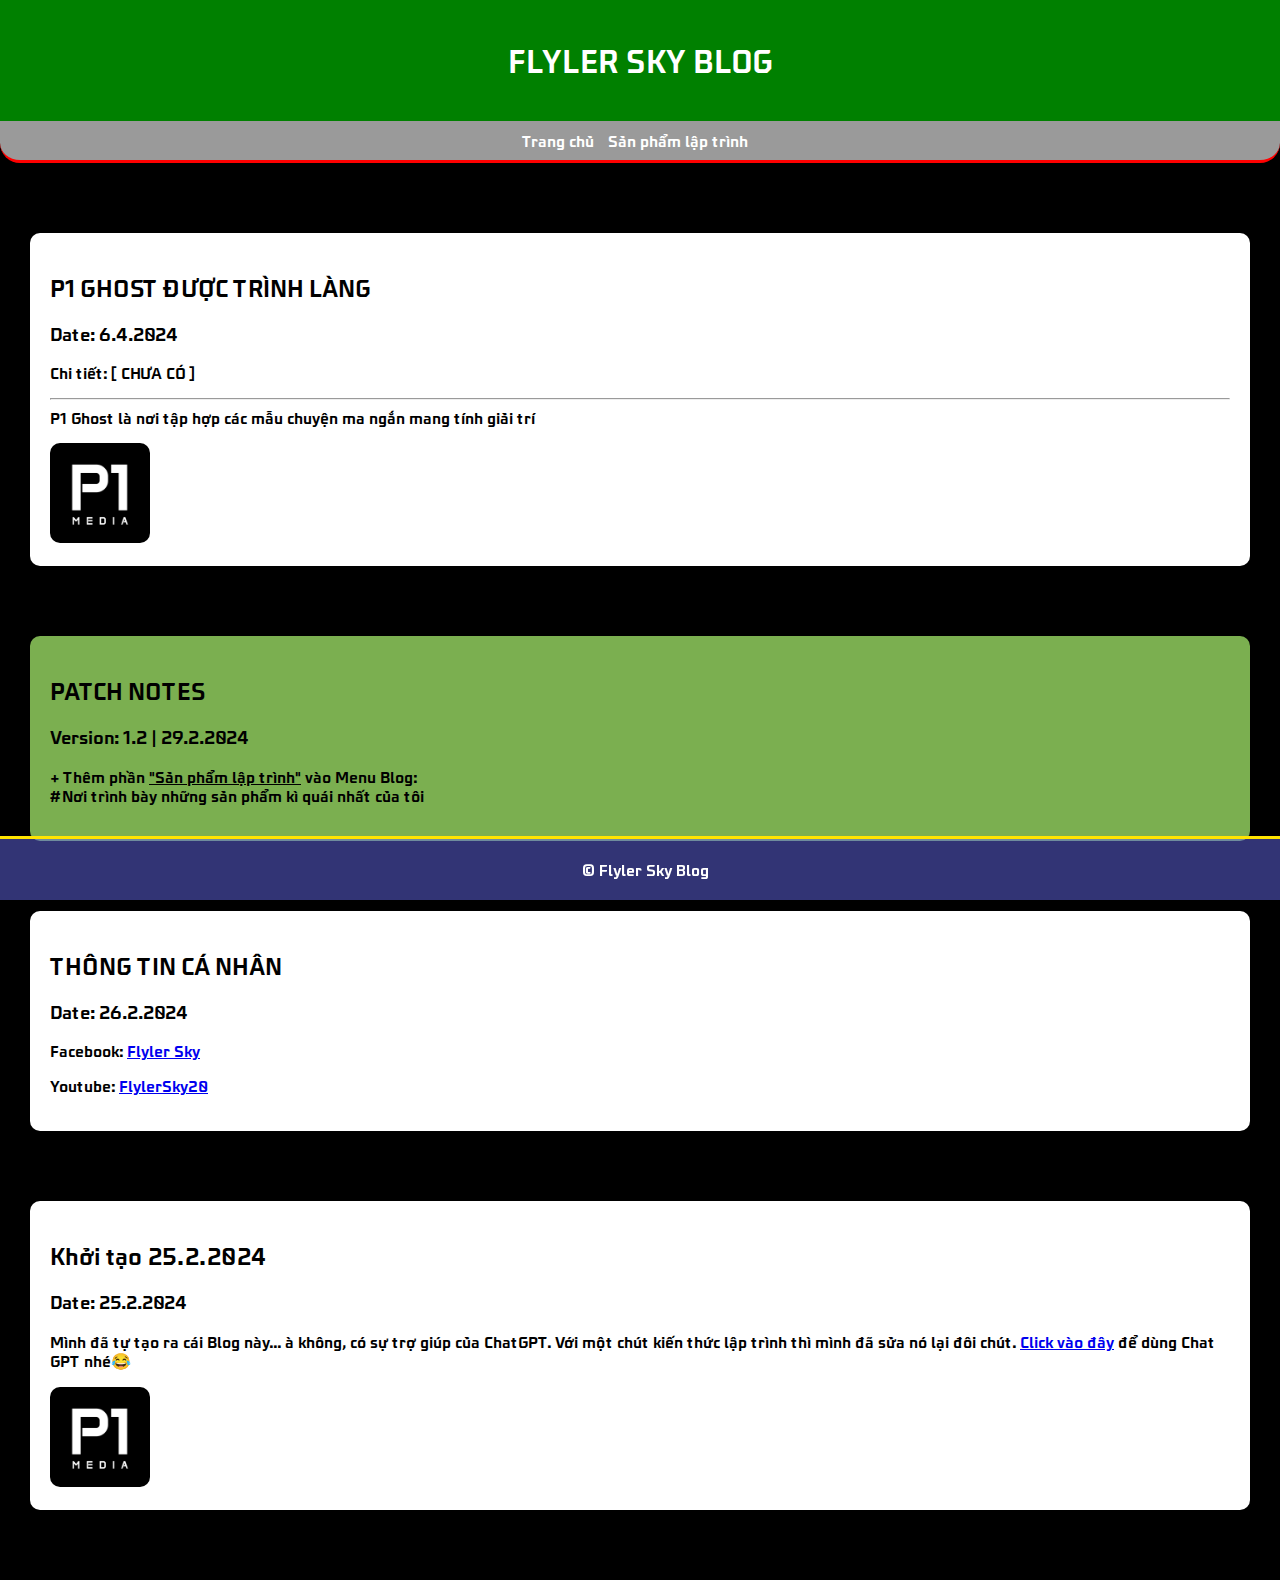
==== profile/thongtin.html @ a5545625 "HELLO" ====
<!DOCTYPE html>
<html lang="en">
<head>
    <meta charset="UTF-8">
    <link rel="stylesheet" href="w3.css">
    <meta name="viewport" content="width=device-width, initial-scale=1.0">
    <title>BLOG FLS 2024</title>
    <style>
@font-face {
  font-family: "SVN-Agency FB";
  src: url("/GFF-Latin-Bold.ttf");
}
        body {
font-family: "SVN-Agency FB";
               margin: 0;
            padding: 0;
            background-color: black;
        }
        header {
            background-color: green;
            color: #fff;
            padding: 20px;
            text-align: center;
            

        }
        nav {
          
            background-color: #9A9A9A;
            color: #fff;
            padding: 10px;
            text-align: center;
border-bottom-left-radius: 20px;
border-bottom-right-radius: 20px;
border-bottom: solid red 3px;

        }
        nav a {
            color: #fff;
            text-decoration: none;
            margin: 5px;
        }
        section {
            padding: 20px;
            margin: 70px 30px 70px;
            background-color: #fff;
border-radius: 10px;
        }
.patchnotes {
            padding: 20px;
            margin: 70px 30px 70px;
            background-color: #7BAF50;
border-radius: 10px;
        }
        footer {
            background-color: rgba(100, 104, 233, 0.5);
            color: rgba(255, 255, 255, 1);
            padding: 5px;
            text-align: center;
            position: fixed;
            bottom: 0;
            width: 100%;
border-top: solid #FFE400 3px;
        }
    </style> 
</head>
<body>
    <header>
        <h1>FLYLER SKY BLOG</h1>
    </header>
    <nav>
        <a href="/index.html">Trang chủ</a>
        <a href="#">Sản phẩm lập trình</a>
        <a href="#"></a>
    </nav>
        <section>
          <h2>P1 GHOST ĐƯỢC TRÌNH LÀNG</h2>
          <article>
            <h3>Date: 6.4.2024</h3>
    
            <p>Chi tiết: [ CHƯA CÓ ] <hr>
            P1 Ghost là nơi tập hợp các mẫu chuyện ma ngắn mang tính giải trí
            </p>
            <img alt="App Chat New" src="P1-MEDIA.jpg" width:="100px" height="100px" style="border-radius:10px;" />
            
          </article>
    
        </section>
<section class="patchnotes">
        <h2>PATCH NOTES</h2>
        <article>
            <h3>Version: 1.2 | 29.2.2024</h3>
            
            <p>+ Thêm phần <u>"Sản phẩm lập trình"</u> vào Menu
Blog: <br>#Nơi trình bày những sản phẩm kì quái nhất của tôi</p>
        </article>
        
    </section>
 <section>
        <h2>THÔNG TIN CÁ NHÂN</h2>
        <article>
            <h3>Date: 26.2.2024</h3>

            <p>Facebook: <a href="https://facebook.com/flylersky">Flyler Sky</a></p>
<p>Youtube: <a href="https://youtube.com/@flylersky20">FlylerSky20</a></p>
            <a href="#"></a>
        </article>
        
    </section>
    <section>
        <h2>Khởi tạo 25.2.2024</h2>
        <article>
            <h3>Date: 25.2.2024</h3>

            <p>Mình đã tự tạo ra cái Blog này... à không, có sự trợ
giúp của ChatGPT. Với một chút kiến thức lập trình thì mình đã sửa nó
lại đôi chút. <a href="https://chat.openai.com">Click vào đây</a> để dùng Chat GPT nhé😂
</p>
<img alt="App Chat New" src="P1-MEDIA.jpg" width="100px" height="100px" style="border-radius:10px;" />
            <a href="#"></a>
        </article>
        
    </section>

    <footer>
        <p>&copy; Flyler Sky Blog</p>
    </footer>
</body>
</html>
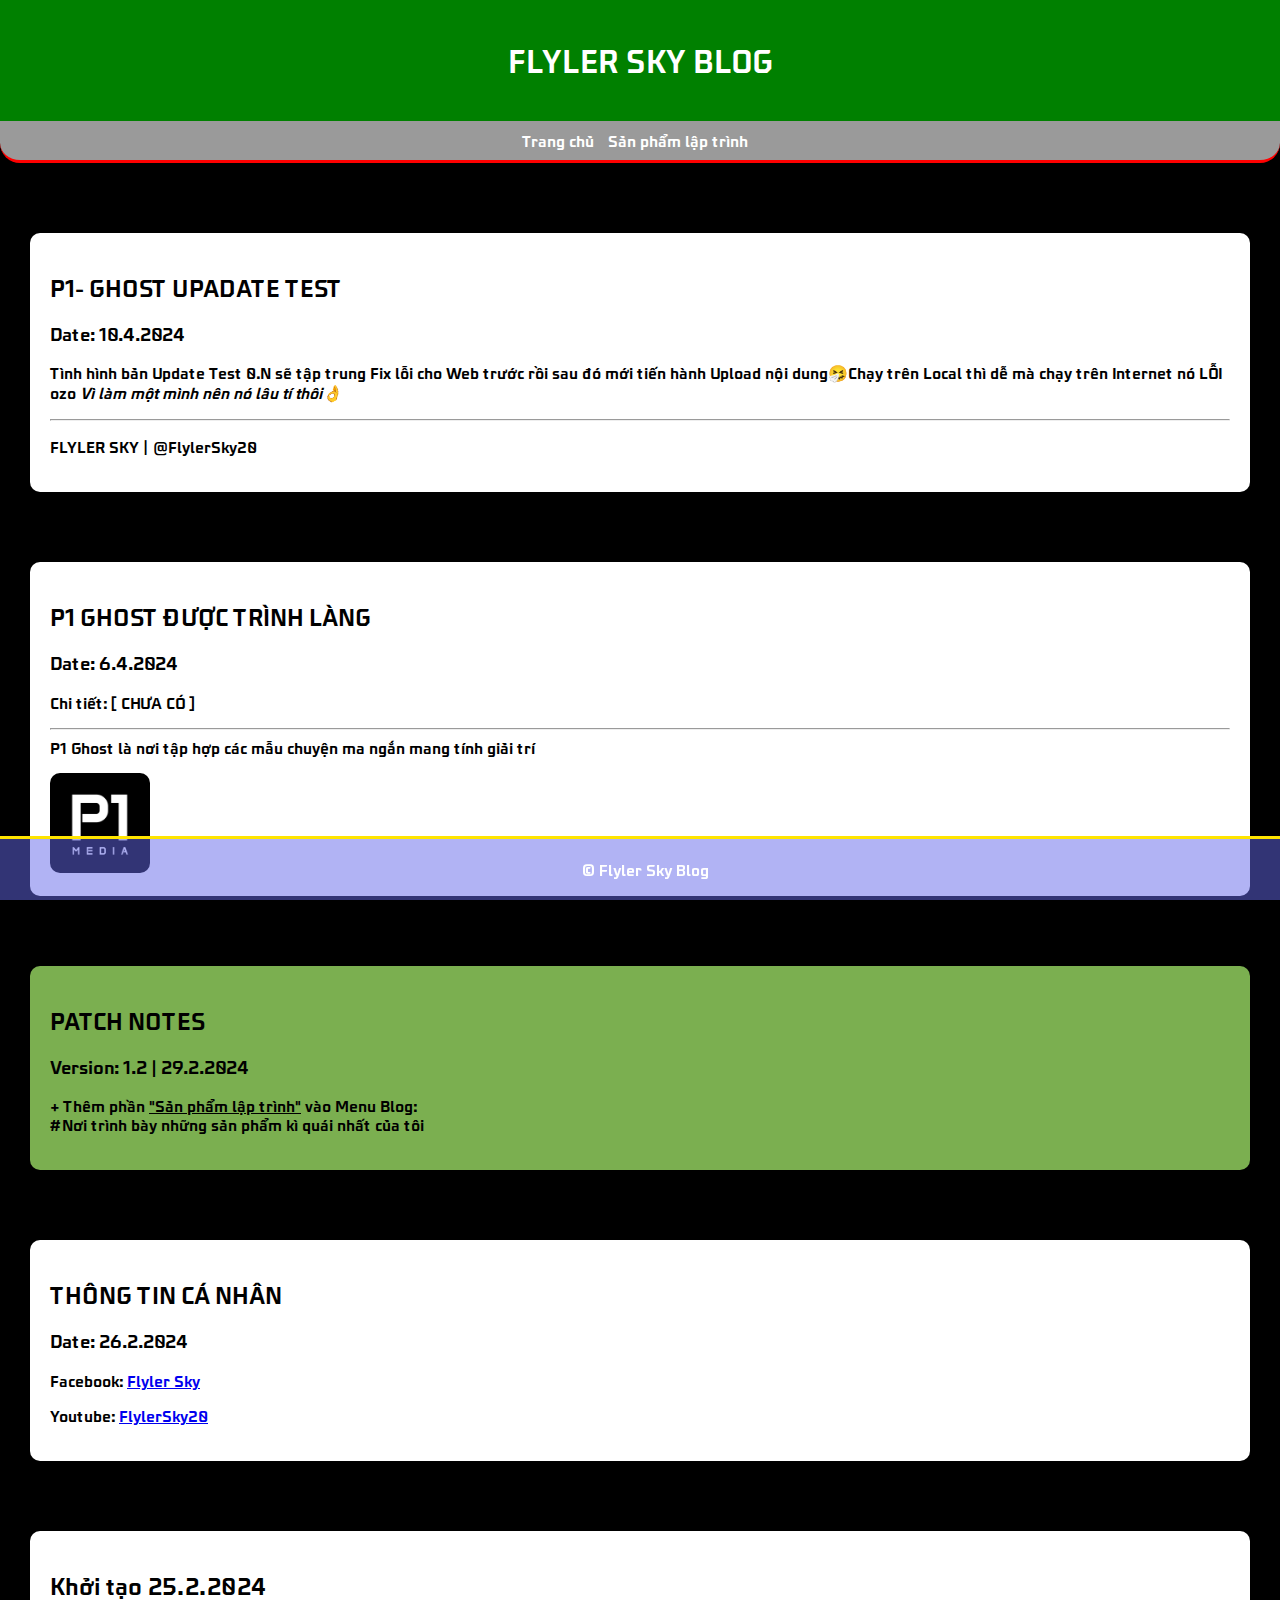
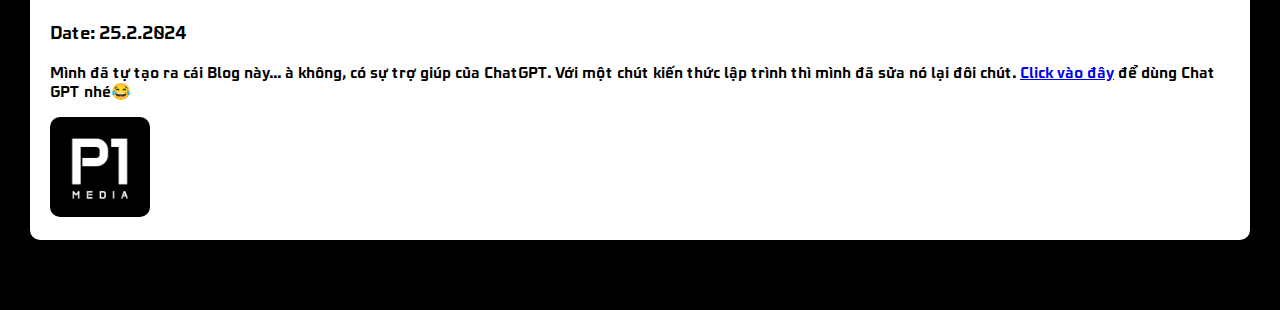
==== commit 14310eae: "Up" ====
--- a/profile/thongtin.html
+++ b/profile/thongtin.html
@@ -8,7 +8,7 @@
     <style>
 @font-face {
   font-family: "SVN-Agency FB";
-  src: url("/GFF-Latin-Bold.ttf");
+  src: url("../../GFF-Latin-Bold.ttf");
 }
         body {
 font-family: "SVN-Agency FB";
@@ -73,6 +73,15 @@
         <a href="#">Sản phẩm lập trình</a>
         <a href="#"></a>
     </nav>
+    <section>
+     <h2>P1- GHOST UPADATE TEST</h2>
+     <article>
+      <h3>Date: 10.4.2024</h3>
+      <p>Tình hình bản Update Test 0.N sẽ tập trung Fix lỗi cho Web trước rồi sau đó mới tiến hành Upload nội dung🤧Chạy trên Local thì dễ mà chạy trên Internet nó LỖI ozo <i>Vì làm một mình nên nó lâu tí thôi👌</i></p>
+      <hr>
+      <p>FLYLER SKY | @FlylerSky20</p>
+     </article>
+    </section>
         <section>
           <h2>P1 GHOST ĐƯỢC TRÌNH LÀNG</h2>
           <article>
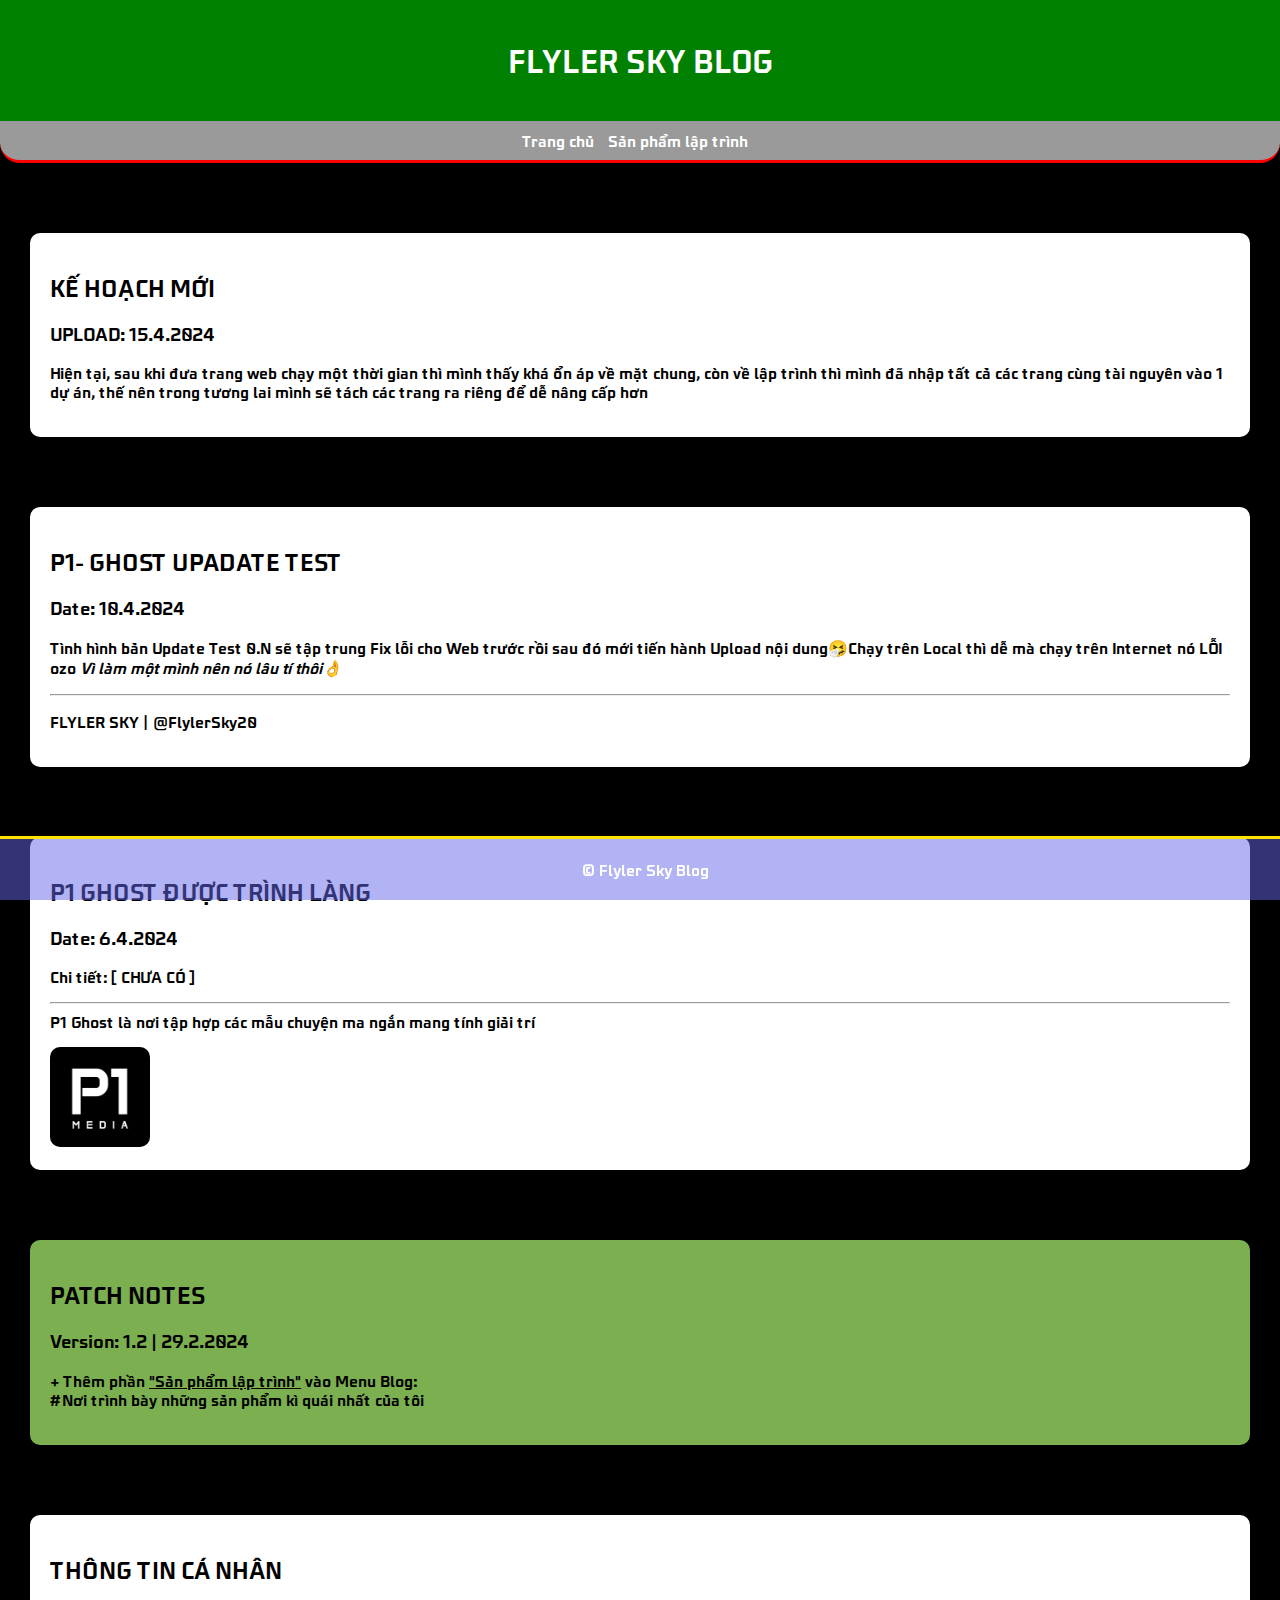
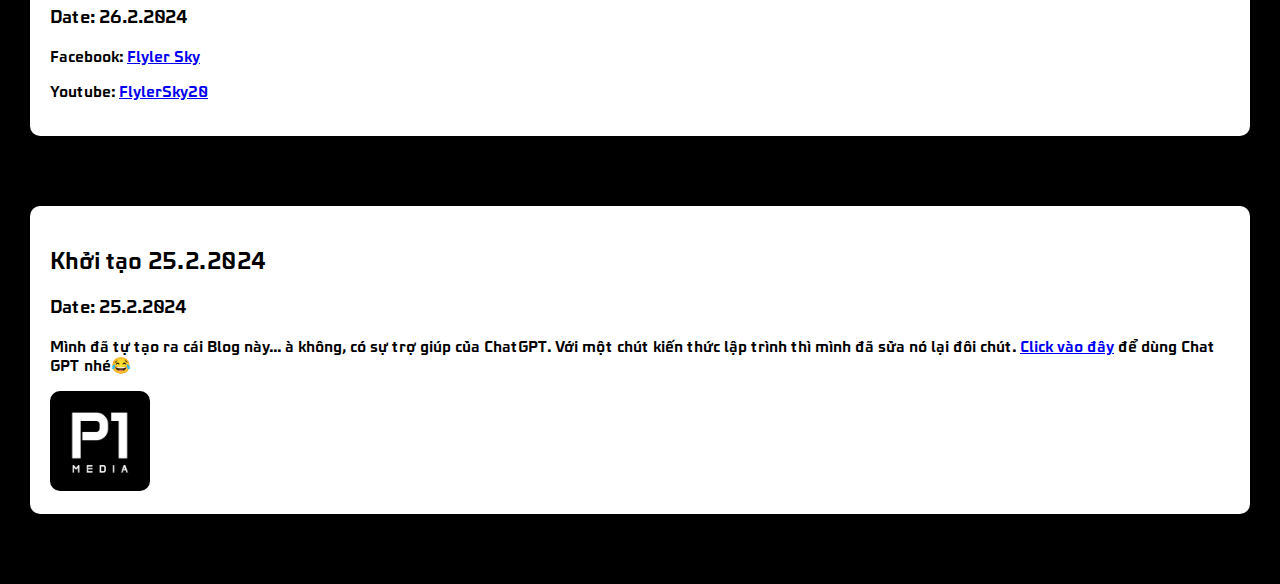
==== commit 393d2f0d: "yh" ====
--- a/profile/thongtin.html
+++ b/profile/thongtin.html
@@ -8,7 +8,7 @@
     <style>
 @font-face {
   font-family: "SVN-Agency FB";
-  src: url("../../GFF-Latin-Bold.ttf");
+  src: url("../GFF-Latin-Bold.ttf");
 }
         body {
 font-family: "SVN-Agency FB";
@@ -74,6 +74,13 @@
         <a href="#"></a>
     </nav>
     <section>
+      <h2>KẾ HOẠCH MỚI</h2>
+      <article>
+        <h3>UPLOAD: 15.4.2024</h3>
+        <p>Hiện tại, sau khi đưa trang web chạy một thời gian thì mình thấy khá ổn áp về mặt chung, còn về lập trình thì mình đã nhập tất cả các trang cùng tài nguyên vào 1 dự án, thế nên trong tương lai mình sẽ tách các trang ra riêng để dễ nâng cấp hơn</p>
+      </article>
+    </section>
+    <section>
      <h2>P1- GHOST UPADATE TEST</h2>
      <article>
       <h3>Date: 10.4.2024</h3>
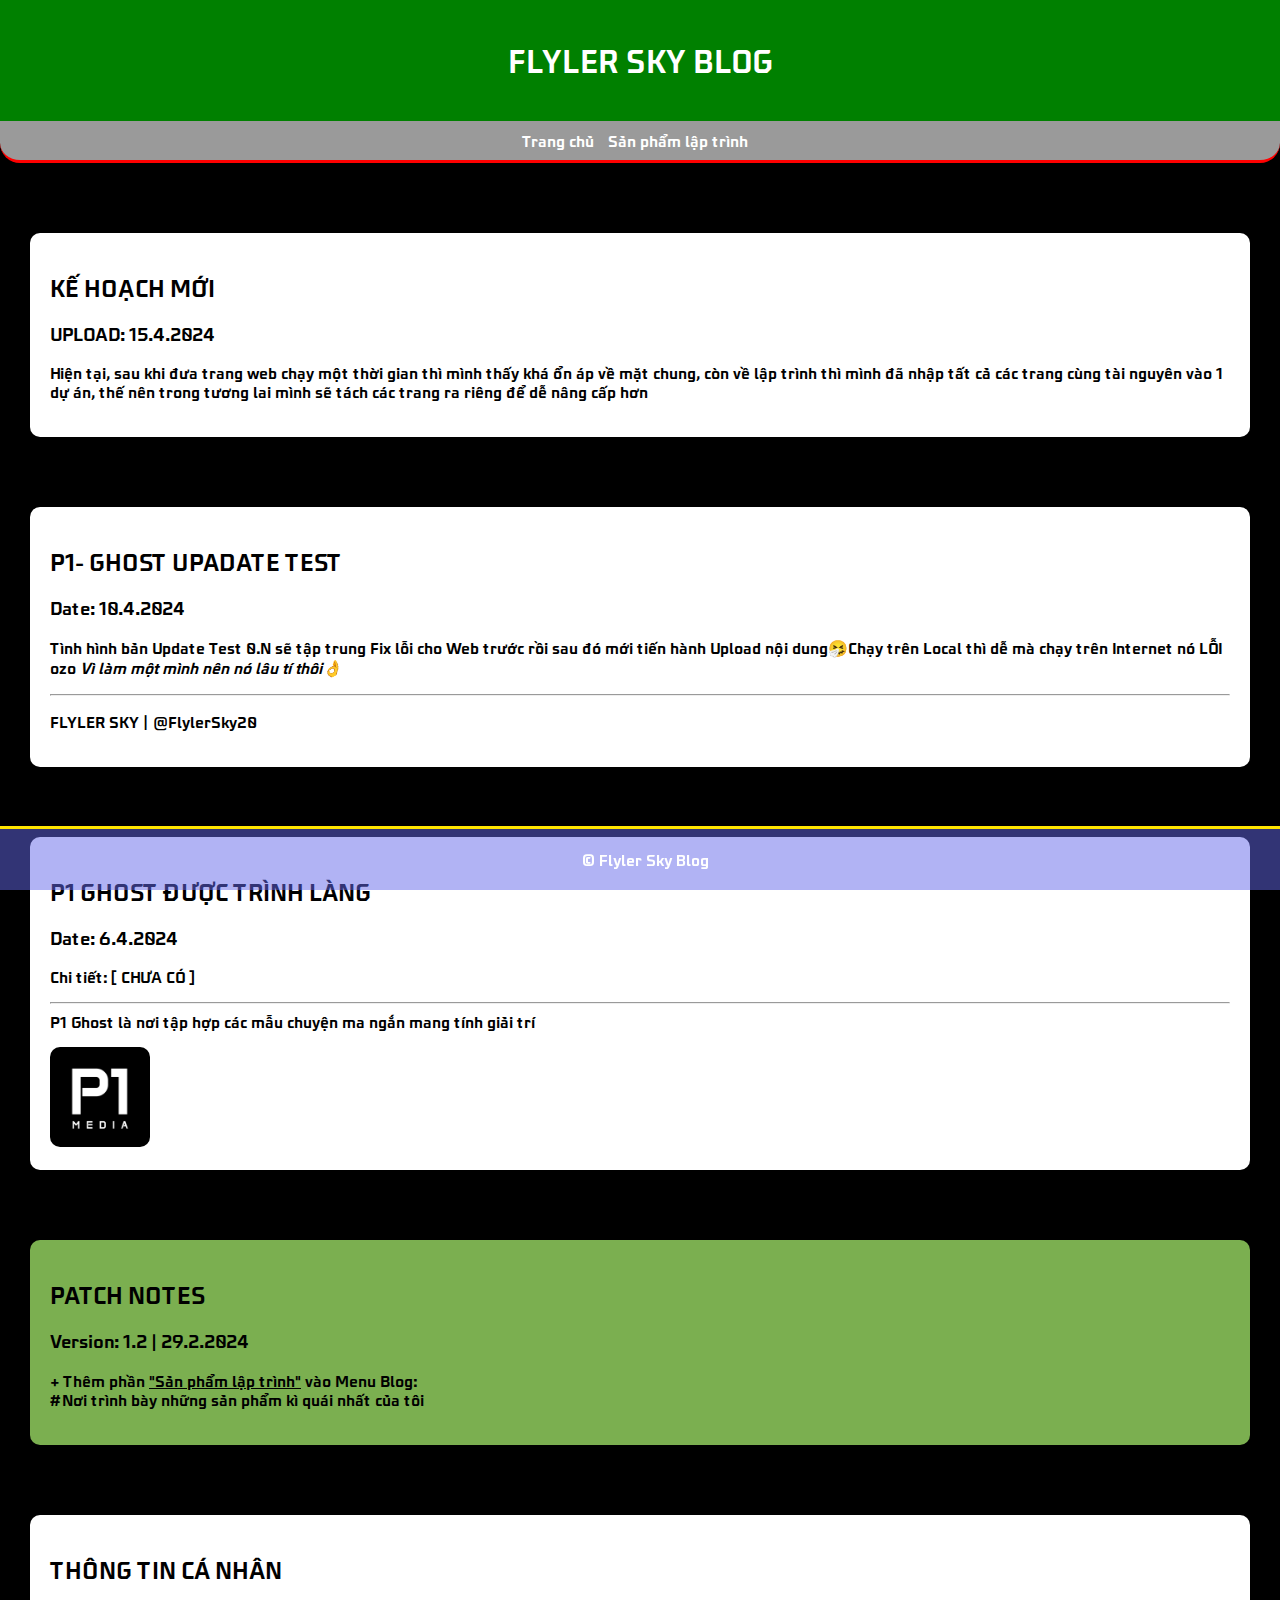
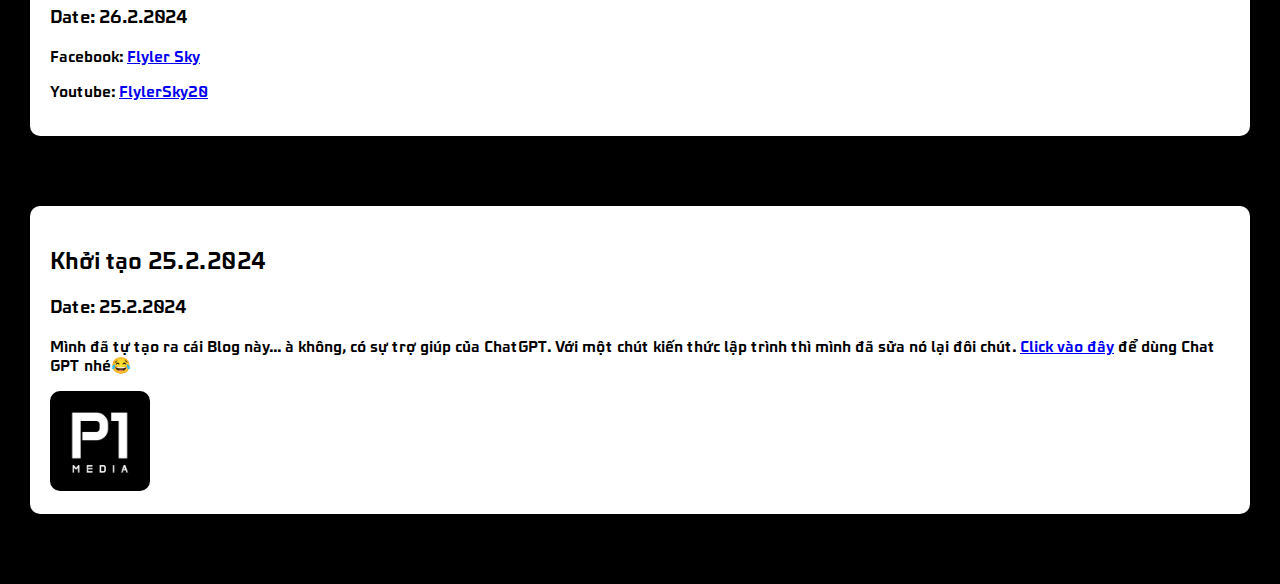
==== commit e2f1b4fb: "hallo" ====
--- a/profile/thongtin.html
+++ b/profile/thongtin.html
@@ -58,7 +58,7 @@
             padding: 5px;
             text-align: center;
             position: fixed;
-            bottom: 0;
+            bottom: 10px;
             width: 100%;
 border-top: solid #FFE400 3px;
         }
